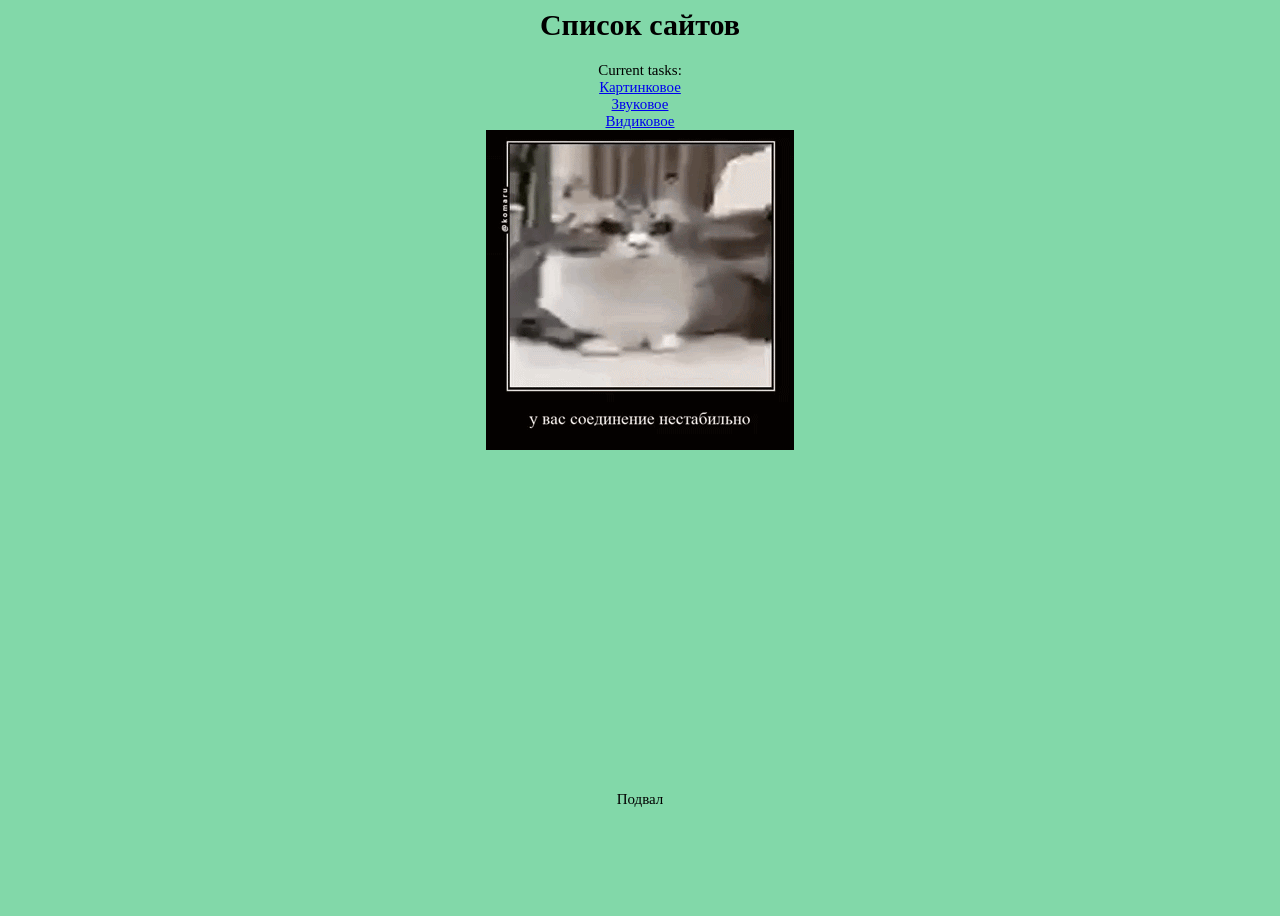
==== index.html @ 3356f963 "start" ====
<head>
  <link rel="stylesheet" href="main.css"> 
  <link rel="icon" href="images\icon.jpg" type="image/jpg">
  <title>Document</title>
</head>
<body>
  <h1>Список сайтов</h1>
  Current tasks:<br>
  <a href="page2.html">Картинковое<br></a>
  <a href="page3.html">Звуковое<br></a>
  <a href="page4.html">Видиковое<br></a>

  <img src="images\indeximage.gif" alt="415 ответьте">
</body>
<footer>
  <a>Подвал</a>
</footer>
---- main.css ----
body {
    background-color: rgb(130, 216, 169);
    font-size: 15px;
    text-align: center;
    position: relative;
    min-height: 100vh;
}

footer {
    position: absolute;
    bottom: 100px;
    left: 50%;
    transform: translateX(-50%); 
}
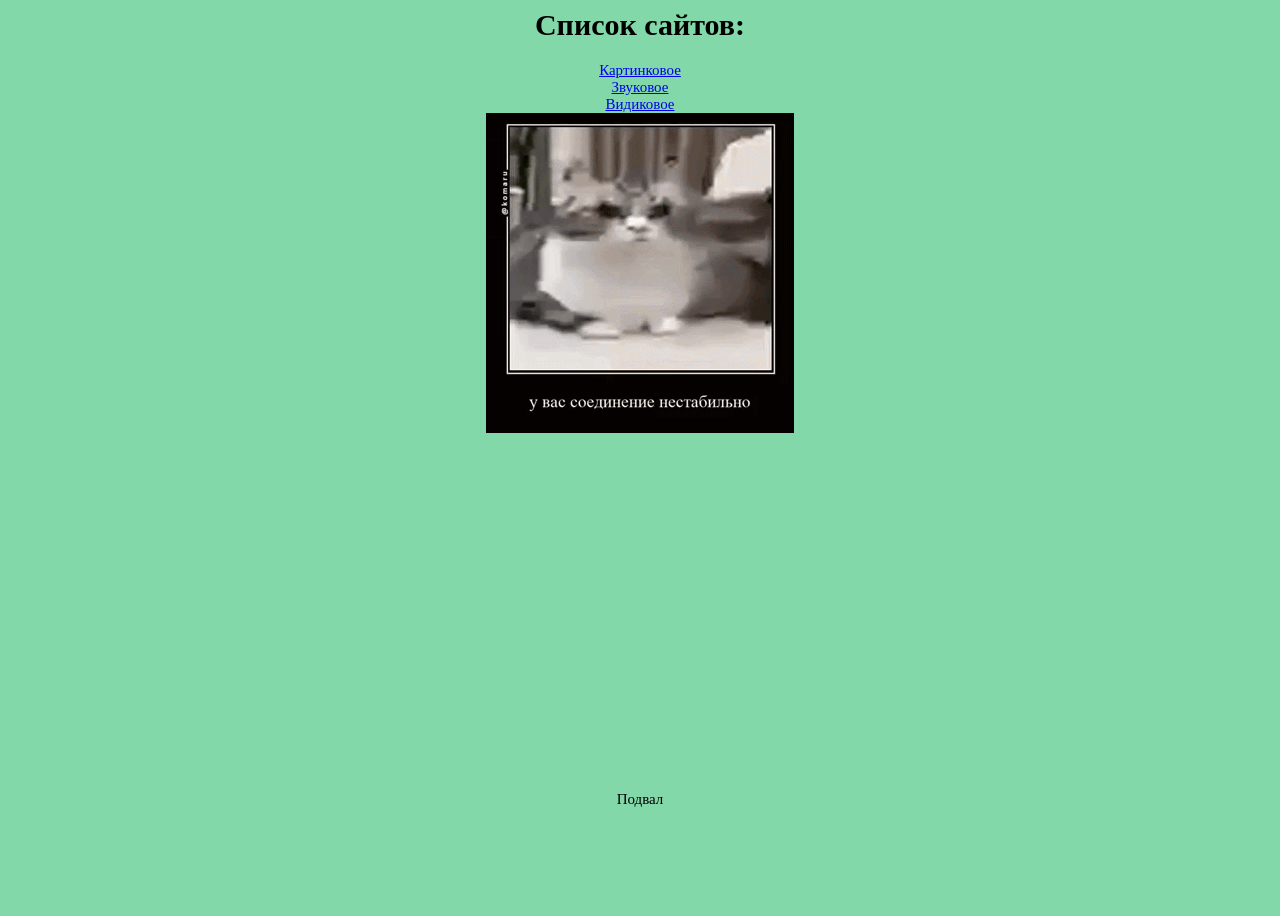
==== commit 1a9ed50e: "Update index.html" ====
--- a/index.html
+++ b/index.html
@@ -4,8 +4,7 @@
   <title>Document</title>
 </head>
 <body>
-  <h1>Список сайтов</h1>
-  Current tasks:<br>
+  <h1>Список сайтов:</h1>
   <a href="page2.html">Картинковое<br></a>
   <a href="page3.html">Звуковое<br></a>
   <a href="page4.html">Видиковое<br></a>
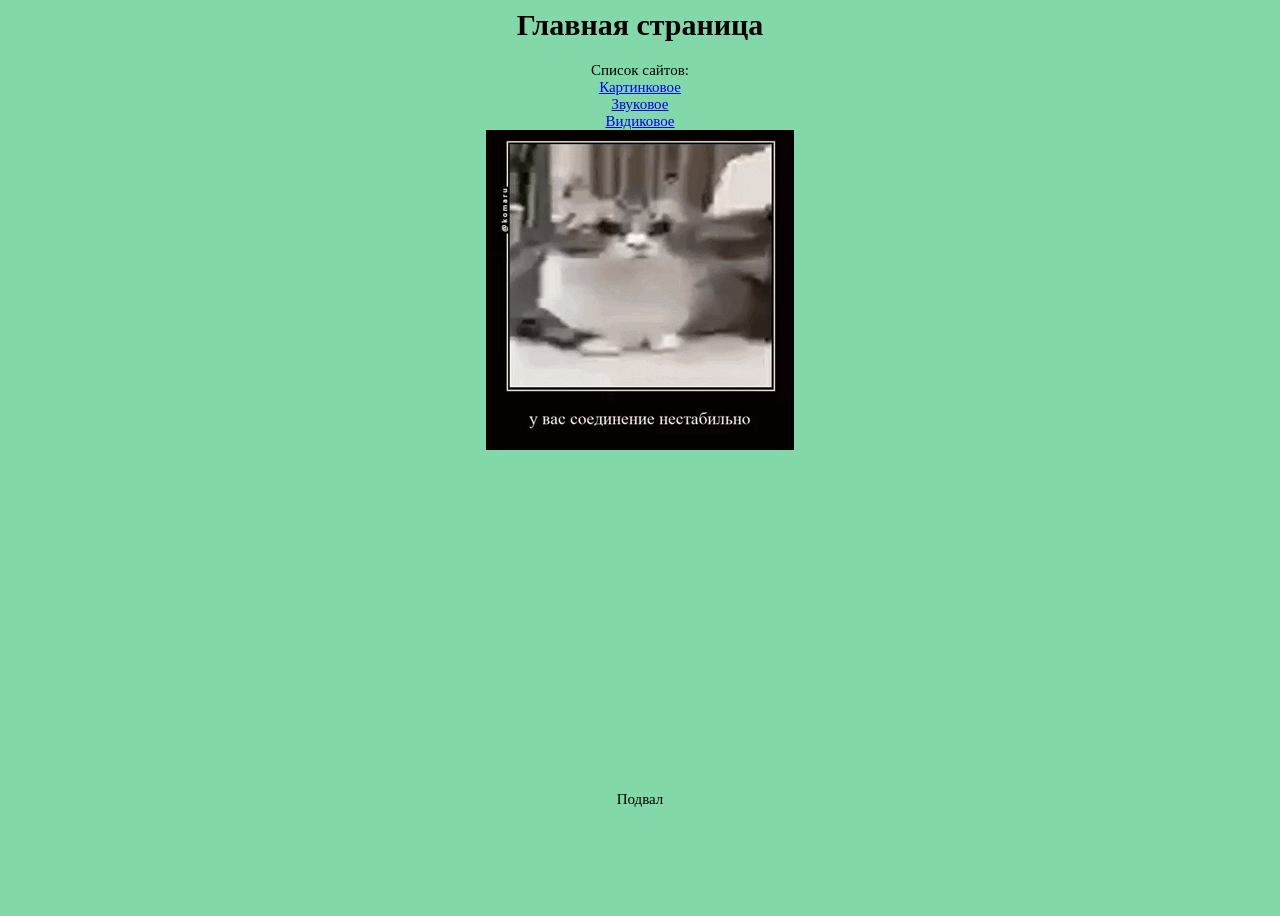
==== commit 6824d70a: "Update index.html" ====
--- a/index.html
+++ b/index.html
@@ -4,7 +4,8 @@
   <title>Document</title>
 </head>
 <body>
-  <h1>Список сайтов:</h1>
+  <h1>Главная страница</h1>
+  Список сайтов:<br>
   <a href="page2.html">Картинковое<br></a>
   <a href="page3.html">Звуковое<br></a>
   <a href="page4.html">Видиковое<br></a>
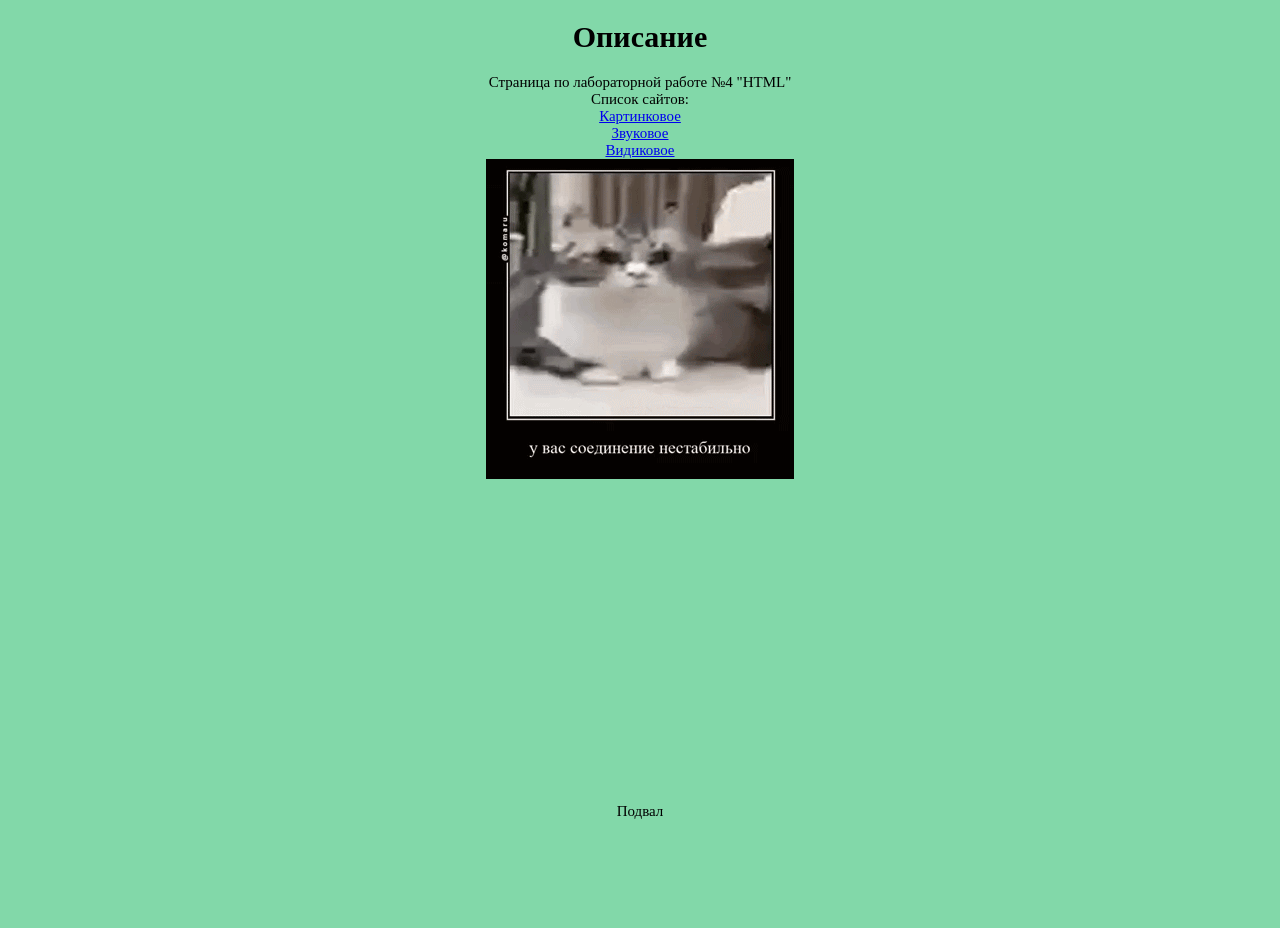
==== commit 695f0ae5: "123" ====
--- a/index.html
+++ b/index.html
@@ -1,11 +1,13 @@
+<!DOCTYPE html>
 <head>
   <link rel="stylesheet" href="main.css"> 
   <link rel="icon" href="images\icon.jpg" type="image/jpg">
   <title>Document</title>
 </head>
 <body>
-  <h1>Главная страница</h1>
-  Список сайтов:<br>
+  <h1>Описание</h1>
+  Страница по лабораторной работе №4 "HTML"
+  <br>Список сайтов:<br>
   <a href="page2.html">Картинковое<br></a>
   <a href="page3.html">Звуковое<br></a>
   <a href="page4.html">Видиковое<br></a>
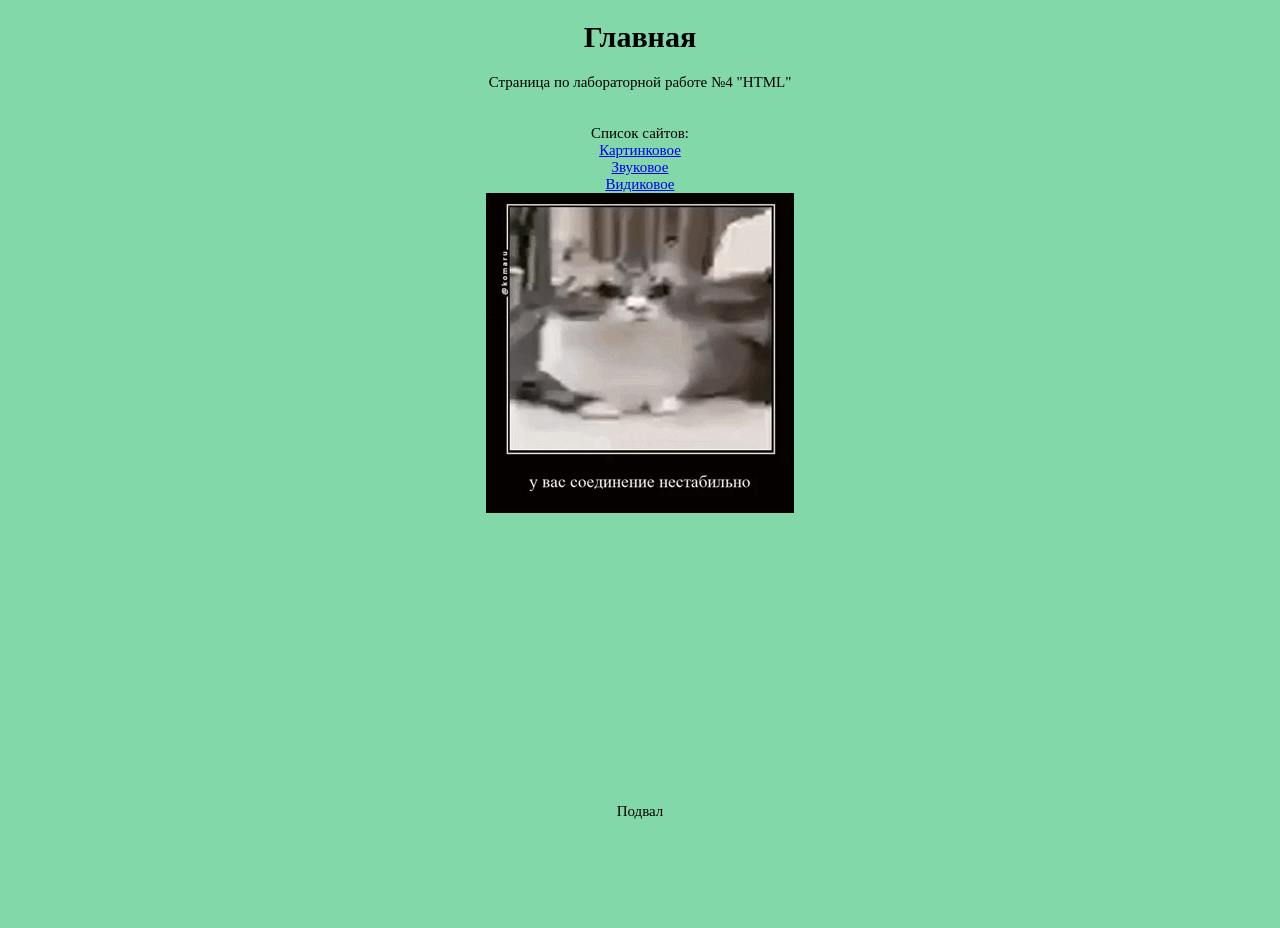
==== commit 9fa60545: "133" ====
--- a/index.html
+++ b/index.html
@@ -2,12 +2,12 @@
 <head>
   <link rel="stylesheet" href="main.css"> 
   <link rel="icon" href="images\icon.jpg" type="image/jpg">
-  <title>Document</title>
+  <title>Так называемый сайт</title>
 </head>
 <body>
-  <h1>Описание</h1>
+  <h1>Главная</h1>
   Страница по лабораторной работе №4 "HTML"
-  <br>Список сайтов:<br>
+  <br><br><br>Список сайтов:<br>
   <a href="page2.html">Картинковое<br></a>
   <a href="page3.html">Звуковое<br></a>
   <a href="page4.html">Видиковое<br></a>
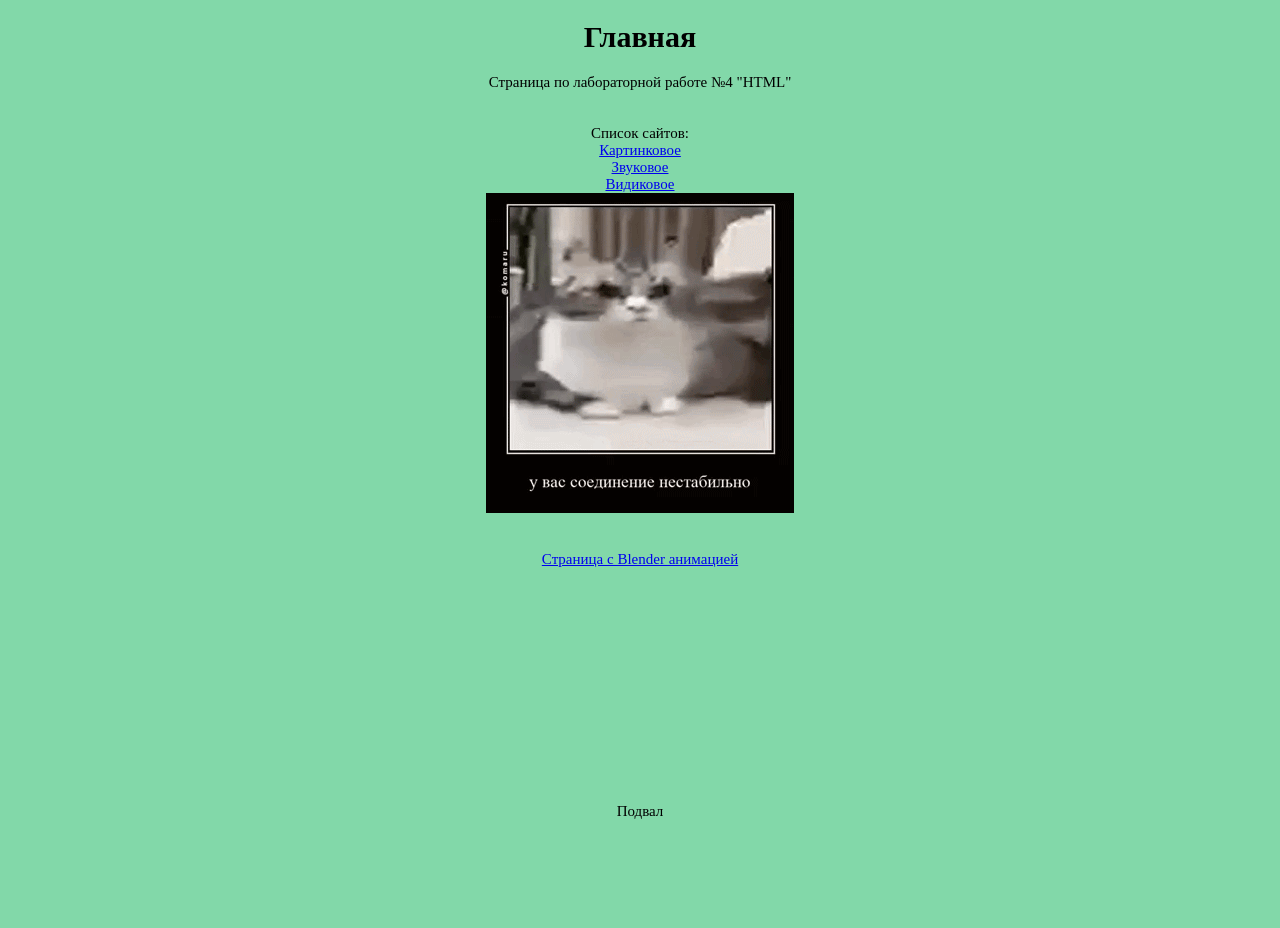
==== commit 77cc9a6b: "134" ====
--- a/index.html
+++ b/index.html
@@ -11,8 +11,9 @@
   <a href="page2.html">Картинковое<br></a>
   <a href="page3.html">Звуковое<br></a>
   <a href="page4.html">Видиковое<br></a>
-
   <img src="images\indeximage.gif" alt="415 ответьте">
+  <br><br><br>
+  <a href="page5.html">Страница с Blender анимацией<br></a>
 </body>
 <footer>
   <a>Подвал</a>
--- a/main.css
+++ b/main.css
@@ -1,4 +1,3 @@
-
 body {
     background-color: rgb(130, 216, 169);
     font-size: 15px;
@@ -12,4 +11,4 @@
     bottom: 100px;
     left: 50%;
     transform: translateX(-50%); 
-}
+}
